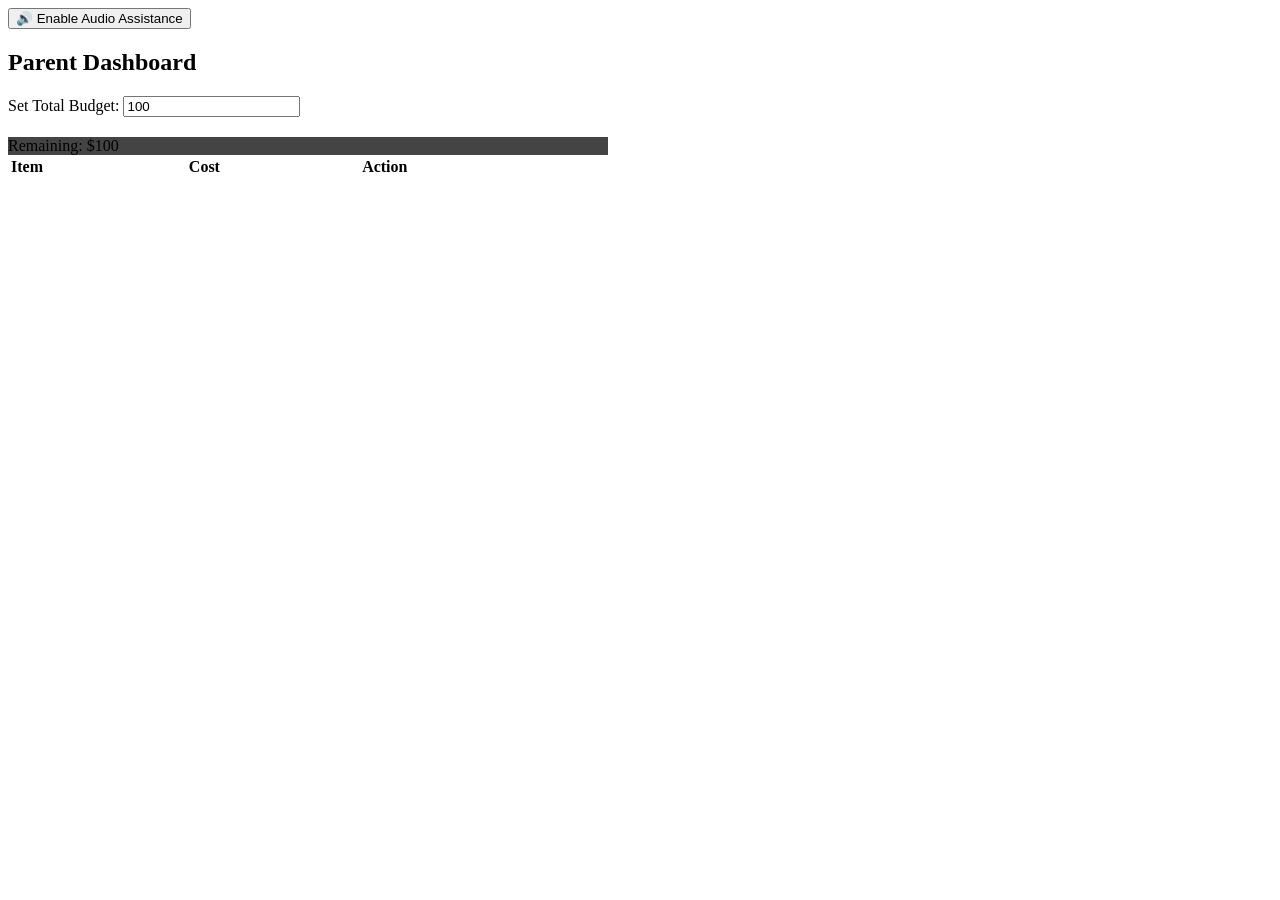
==== parent.html @ 6d2cf704 "Add files via upload" ====
<!DOCTYPE html>
<html lang="en">
<head>
  <meta charset="UTF-8">
  <title>Manager Arena</title>
  <link rel="stylesheet" href="style.css">
</head>
<body>
      <button class="audio-toggle" onclick="toggleAudio()" id="audioBtn">🔊 Enable Audio Assistance</button>
  <div class="arena-container" style="max-width: 600px;">
    <h2>Parent Dashboard</h2>
    <div style="margin-bottom: 20px;">
      <label>Set Total Budget: </label>
      <input type="number" id="total-budget" value="100" onchange="calculate()">
    </div>
    
    <div id="balance-card" class="status-box" style="background: #444;">
      Remaining: <span id="balance-val">$100</span>
    </div>

    <table style="width:100%; text-align:left;">
      <thead><tr><th>Item</th><th>Cost</th><th>Action</th></tr></thead>
      <tbody id="expense-body"></tbody>
    </table>
  </div>
  <script src="parent-logic.js"></script>
</body>
</html>
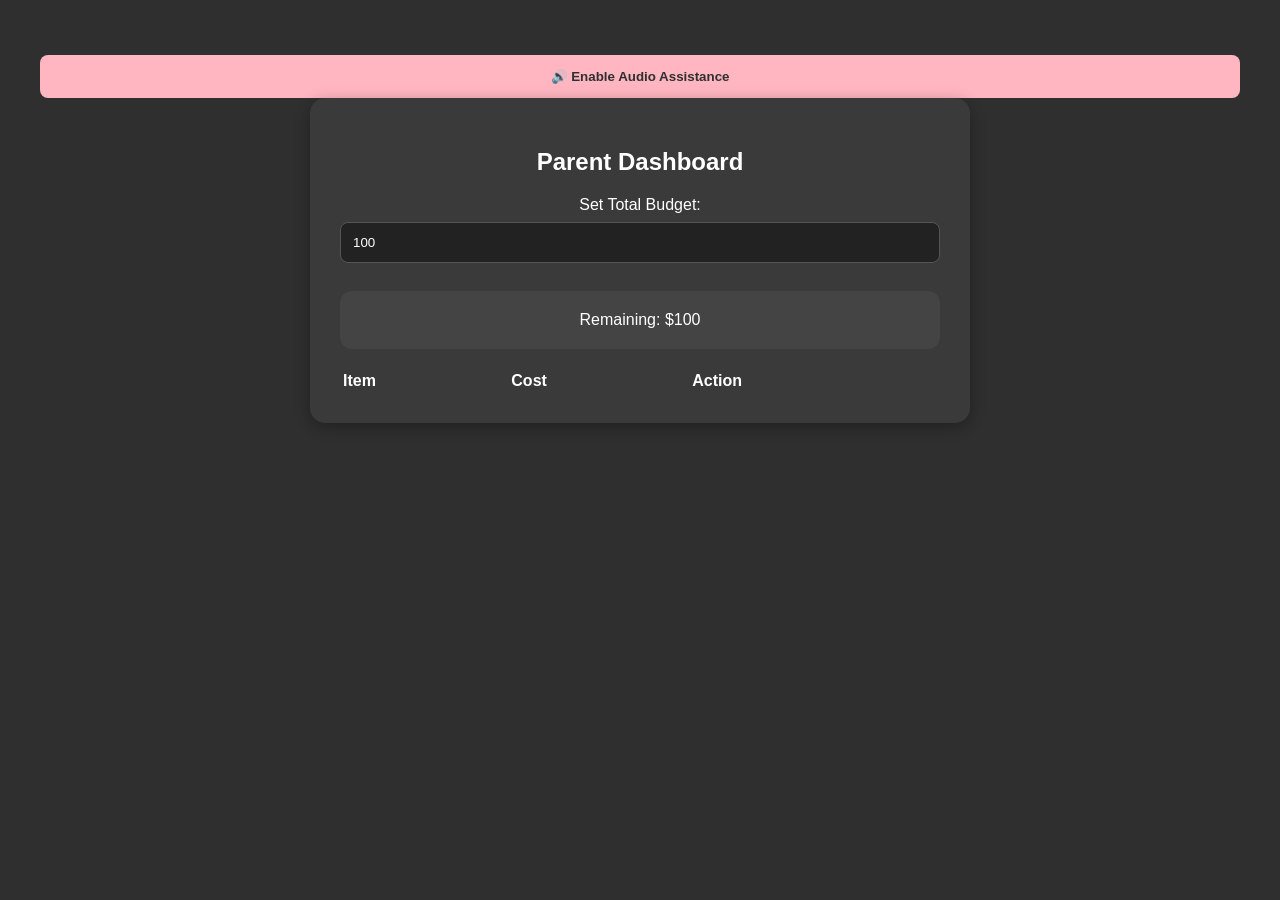
==== commit 1db8c372: "Add accessibility script for enhanced features Added accessibility.js script for improved accessibil" ====
--- a/parent.html
+++ b/parent.html
@@ -24,5 +24,6 @@
     </table>
   </div>
   <script src="parent-logic.js"></script>
+  <script src="accessibility.js"></script>
 </body>
-</html>+</html>
--- a/style.css
+++ b/style.css
@@ -0,0 +1,45 @@
+body {
+  background-color: #2f2f2f; 
+  color: white;
+  font-family: Arial, sans-serif;
+  margin: 0;
+  display: flex;
+  flex-direction: column;
+  align-items: center;
+  padding: 40px;
+}
+
+.header-container { display: flex; align-items: center; gap: 15px; margin-bottom: 30px; }
+.logo-container { border-radius: 12px; padding: 10px; background-color: #444; }
+.brand-name { color: #FFB6C1; font-weight: bold; font-size: 2rem; }
+.subtitle { color: #ccc; margin-left: 10px; }
+
+.login-card, .arena-container {
+  background-color: #3a3a3a;
+  padding: 30px;
+  border-radius: 15px;
+  box-shadow: 0 4px 15px rgba(0,0,0,0.3);
+  width: 100%;
+  max-width: 400px;
+  text-align: center;
+}
+
+.role-selection { display: flex; gap: 10px; margin-bottom: 20px; }
+.role-option { flex: 1; padding: 10px; border: 2px solid #555; border-radius: 8px; cursor: pointer; transition: 0.3s; }
+input[type="radio"] { position: absolute; opacity: 0; }
+input[type="radio"]:checked + .role-option { border-color: #FFB6C1; color: #FFB6C1; background: rgba(255,182,193,0.1); }
+
+input {
+  width: 100%; padding: 12px; margin: 8px 0; border-radius: 8px; border: 1px solid #555;
+  background-color: #222; color: white; box-sizing: border-box;
+}
+
+button {
+  width: 100%; padding: 14px; margin-top: 15px; border-radius: 8px; border: none;
+  background-color: #FFB6C1; color: #2f2f2f; font-weight: bold; cursor: pointer;
+}
+
+.status-box { padding: 20px; border-radius: 12px; margin-bottom: 20px; }
+.good-budget { background: #2e7d32; border: 2px solid #4caf50; }
+.warning-budget { background: #d32f2f; border: 2px solid #ff5252; animation: blink 1.5s infinite; }
+@keyframes blink { 50% { opacity: 0.8; } }
